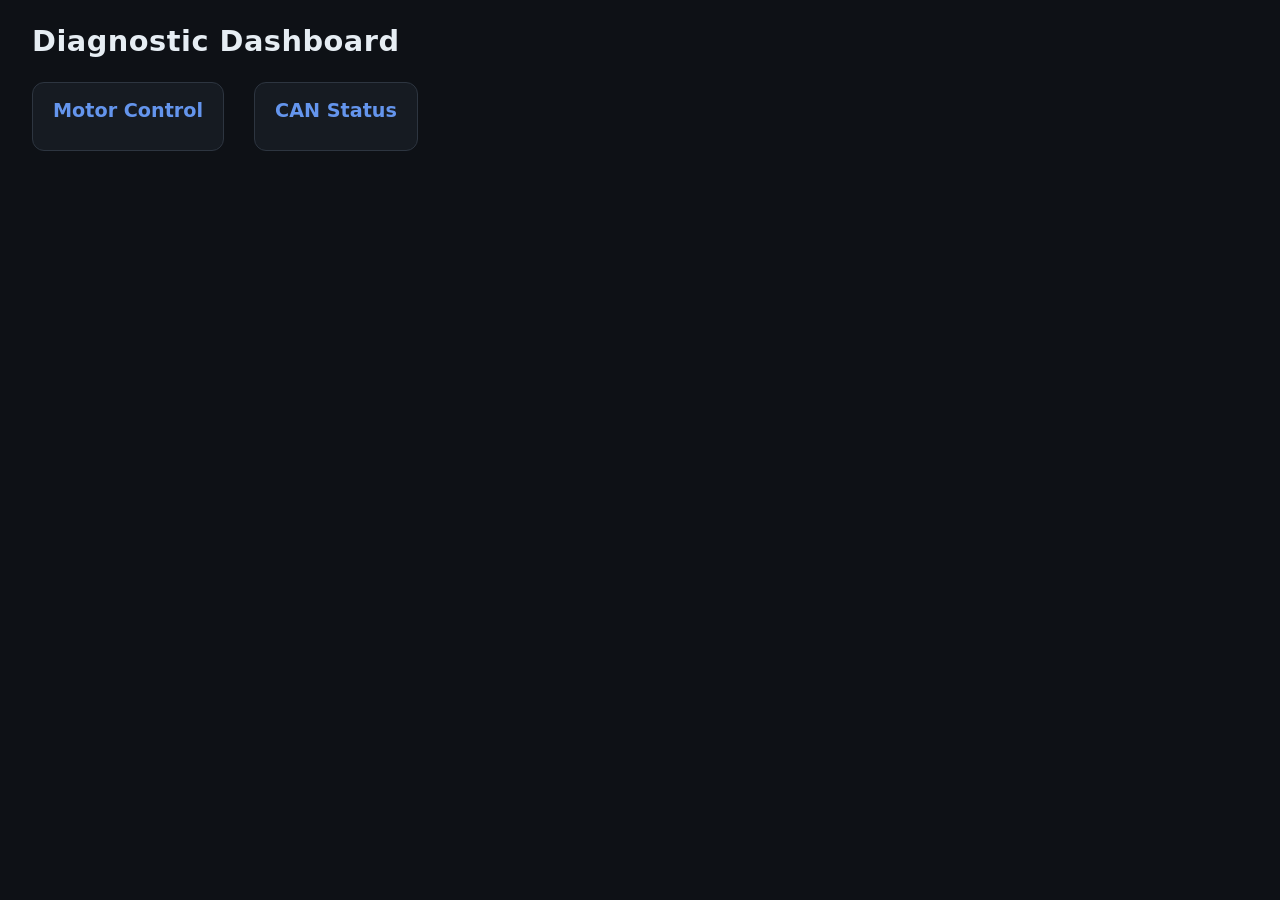
==== src/main/deploy/diagnosticboard/index.html @ 12369d09 "Frontend + Data reciving for Diagnostic Dashboard" ====
<!DOCTYPE html>
<html lang="en">
<head>
    <meta charset="UTF-8">
    <title>Diagnostic Dashboard</title>

    <style>
        :root{
            --bg: #0e1116;
            --panel: #161b22;
            --panel-2: #1f2630;
            --border: #2d3540;
            --text: #e6edf3;
            --muted: #8b949e;
            --accent: #6495ed;
            --good: #3fb950;
            --bad: #f85149;
        }
        *{ box-sizing: border-box; }
        body{
            background: var(--bg);
            color: var(--text);
            font-family: system-ui, "Segoe UI", Roboto, sans-serif;
            margin: 0;
            padding: 24px 32px;
        }
        h1{
            margin: 0 0 24px;
            font-size: 1.8rem;
            letter-spacing: 0.5px;
        }
        h2{
            margin: 0 0 12px;
            font-size: 1.2rem;
            color: var(--accent);
        }
        .motors, .faults{
            background: var(--panel);
            border: 1px solid var(--border);
            border-radius: 12px;
            padding: 16px 20px;
            width: fit-content;
            max-width: 100%;
            overflow-x: auto;
            margin-bottom: 24px;
        }
        table{
            border-collapse: separate;
            border-spacing: 0 6px;
        }
        th{
            text-align: left;
            font-size: 0.75rem;
            text-transform: uppercase;
            letter-spacing: 0.06em;
            color: var(--muted);
            padding: 4px 14px;
        }
        td{
            background: var(--panel-2);
            padding: 10px 14px;
        }
        td:first-child{ border-radius: 8px 0 0 8px; font-weight: 600; }
        td:last-child{ border-radius: 0 8px 8px 0; }

        input[type="button"]{
            background: var(--border);
            color: var(--text);
            border: 1px solid transparent;
            border-radius: 6px;
            padding: 6px 14px;
            min-width: 92px;
            cursor: pointer;
            font-weight: 600;
        }
        input[type="button"]:hover{ border-color: var(--accent); }
        input[value="Enabled"]{ background: var(--good); color: #04130a; }
        input[value="Disabled"]{ background: var(--bad); color: #1a0505; }

        .slider-cell{
            display: flex;
            align-items: center;
            gap: 12px;
        }
        input[type="range"]{
            width: 200px;
            accent-color: var(--accent);
            cursor: pointer;
        }
        .slider-value{
            min-width: 4.5ch;
            text-align: right;
            font-variant-numeric: tabular-nums;
            color: var(--accent);
            font-weight: 600;
        }
    </style>
</head>
<body>
    <h1>Diagnostic Dashboard</h1>
    <div style="display:flex; flex-direction: row;">
        <div class="motors" style="margin-right:30px;">
            <h2>Motor Control</h2>
            <table id="data-table">
            </table>
        </div>

        <div class="faults">
            <h2>CAN Status</h2>
            <table id="can-table">
            </table>
        </div>
    </div>
    <script type="module" src="./index.js"></script>
</body>
</html>
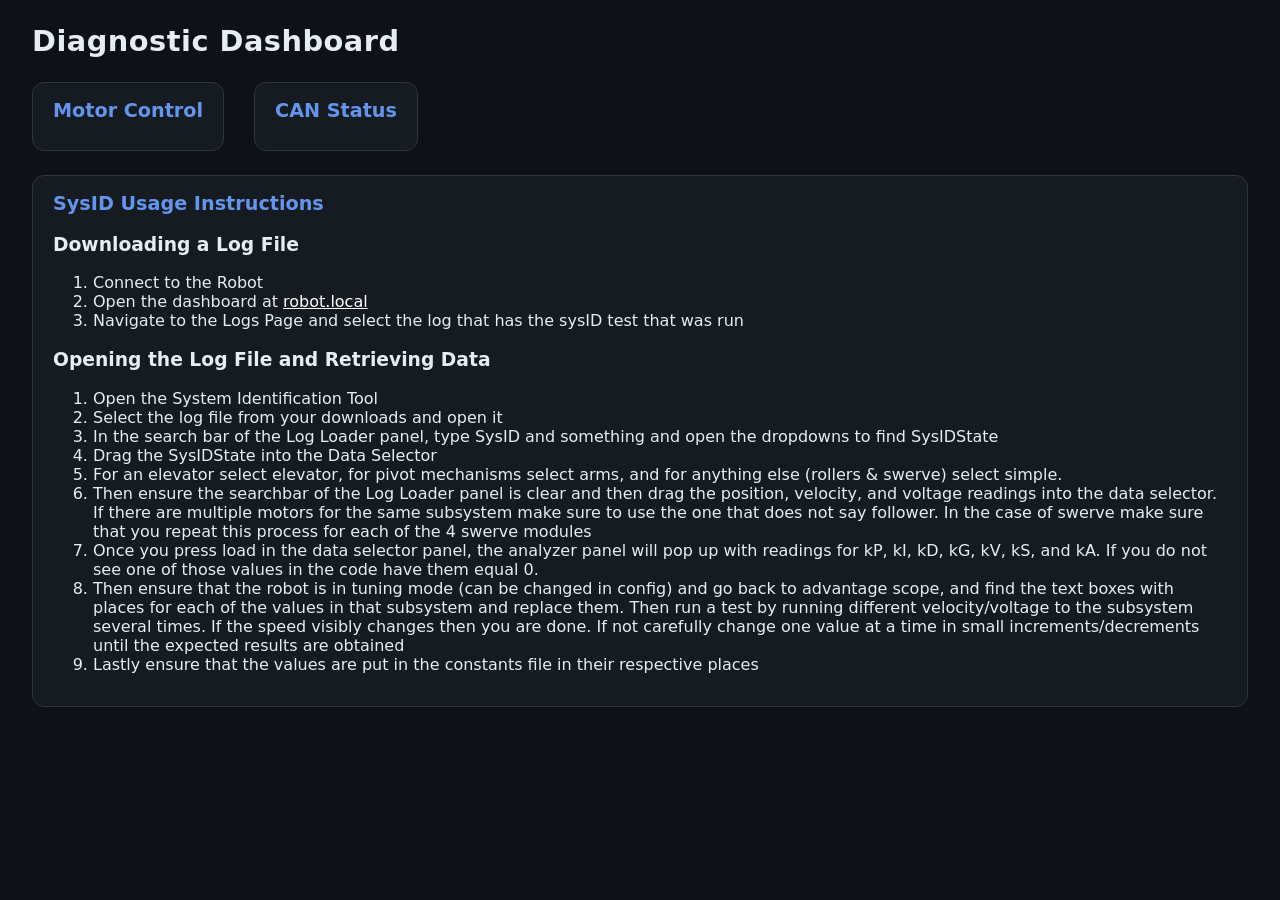
==== commit 3e4a057a: "SysID Setup Instructions added to Diagnostic Dashboard" ====
--- a/src/main/deploy/diagnosticboard/index.html
+++ b/src/main/deploy/diagnosticboard/index.html
@@ -34,7 +34,7 @@
             font-size: 1.2rem;
             color: var(--accent);
         }
-        .motors, .faults{
+        .motors, .faults, .info{
             background: var(--panel);
             border: 1px solid var(--border);
             border-radius: 12px;
@@ -111,6 +111,27 @@
             </table>
         </div>
     </div>
+    <div class="info">
+        <h2>SysID Usage Instructions</h2>
+        <h3>Downloading a Log File</h3>
+        <ol>
+            <li>Connect to the Robot</li>
+            <li>Open the dashboard at <a style="color:white; text-decoration: underline" href="http://robot.local">robot.local</a></li>
+            <li>Navigate to the Logs Page and select the log that has the sysID test that was run</li>
+        </ol>
+        <h3>Opening the Log File and Retrieving Data</h3>
+        <ol>
+            <li>Open the System Identification Tool</li>
+            <li>Select the log file from your downloads and open it</li>
+            <li>In the search bar of the Log Loader panel, type SysID and something and open the dropdowns to find SysIDState</li>
+            <li>Drag the SysIDState into the Data Selector</li>
+            <li>For an elevator select elevator, for pivot mechanisms select arms, and for anything else (rollers & swerve) select simple.</li>
+            <li>Then ensure the searchbar of the Log Loader panel is clear and then drag the position, velocity, and voltage readings into the data selector. If there are multiple motors for the same subsystem make sure to use the one that does not say follower. In the case of swerve make sure that you repeat this process for each of the 4 swerve modules</li>
+            <li>Once you press load in the data selector panel, the analyzer panel will pop up with readings for kP, kI, kD, kG, kV, kS, and kA. If you do not see one of those values in the code have them equal 0.</li>
+            <li>Then ensure that the robot is in tuning mode (can be changed in config) and go back to advantage scope, and find the text boxes with places for each of the values in that subsystem and replace them. Then run a test by running different velocity/voltage to the subsystem several times. If the speed visibly changes then you are done. If not carefully change one value at a time in small increments/decrements until the expected results are obtained</li>
+            <li>Lastly ensure that the values are put in the constants file in their respective places</li>
+        </ol>
+    </div>
     <script type="module" src="./index.js"></script>
 </body>
 </html>
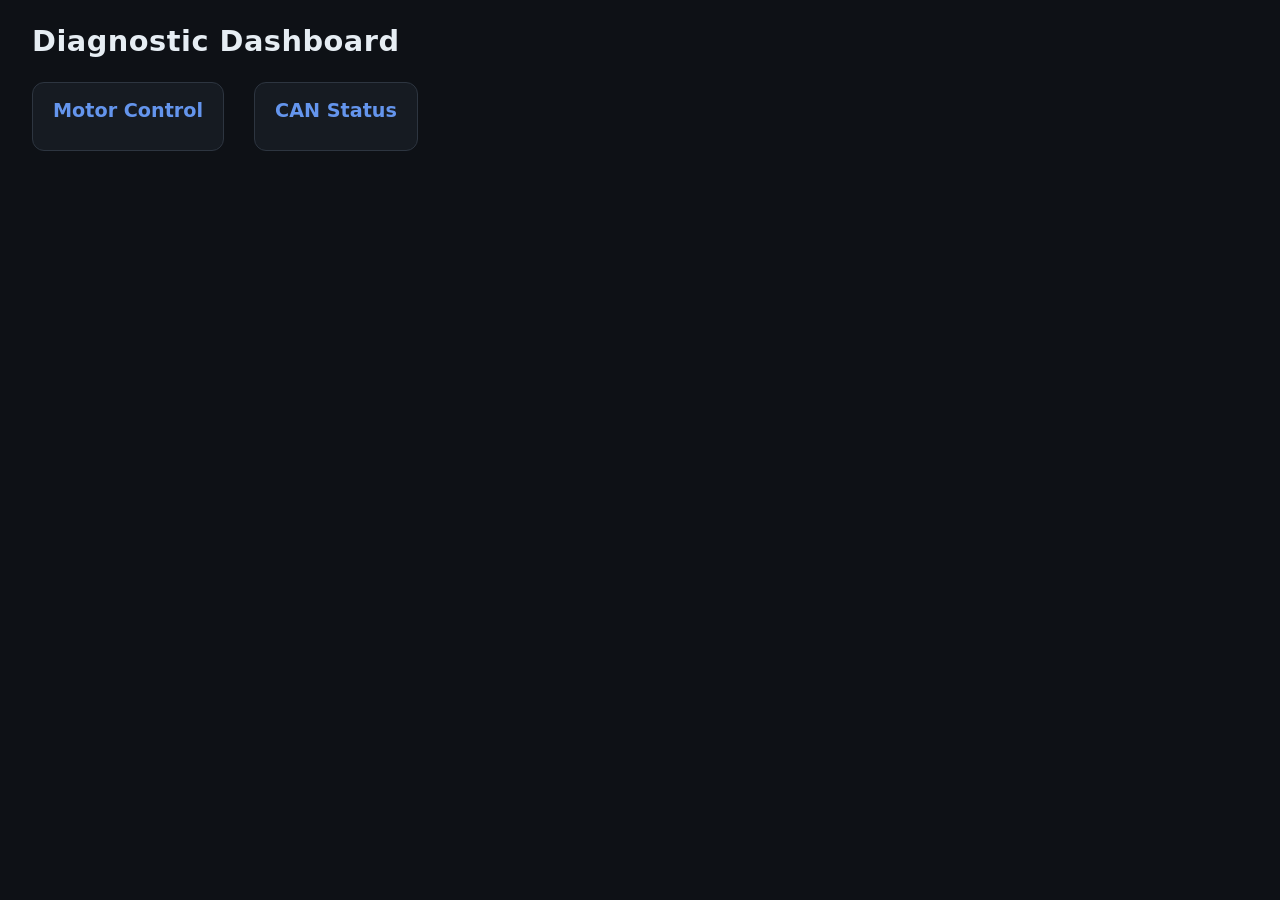
==== commit 0435cc35: "Merge 12369d0971425435c228bb7134755d643c4e9255 into 092451a67bf5c46003f44d3d7bedae00225e0664" ====
--- a/src/main/deploy/diagnosticboard/index.html
+++ b/src/main/deploy/diagnosticboard/index.html
@@ -34,7 +34,7 @@
             font-size: 1.2rem;
             color: var(--accent);
         }
-        .motors, .faults, .info{
+        .motors, .faults{
             background: var(--panel);
             border: 1px solid var(--border);
             border-radius: 12px;
@@ -111,27 +111,6 @@
             </table>
         </div>
     </div>
-    <div class="info">
-        <h2>SysID Usage Instructions</h2>
-        <h3>Downloading a Log File</h3>
-        <ol>
-            <li>Connect to the Robot</li>
-            <li>Open the dashboard at <a style="color:white; text-decoration: underline" href="http://robot.local">robot.local</a></li>
-            <li>Navigate to the Logs Page and select the log that has the sysID test that was run</li>
-        </ol>
-        <h3>Opening the Log File and Retrieving Data</h3>
-        <ol>
-            <li>Open the System Identification Tool</li>
-            <li>Select the log file from your downloads and open it</li>
-            <li>In the search bar of the Log Loader panel, type SysID and something and open the dropdowns to find SysIDState</li>
-            <li>Drag the SysIDState into the Data Selector</li>
-            <li>For an elevator select elevator, for pivot mechanisms select arms, and for anything else (rollers & swerve) select simple.</li>
-            <li>Then ensure the searchbar of the Log Loader panel is clear and then drag the position, velocity, and voltage readings into the data selector. If there are multiple motors for the same subsystem make sure to use the one that does not say follower. In the case of swerve make sure that you repeat this process for each of the 4 swerve modules</li>
-            <li>Once you press load in the data selector panel, the analyzer panel will pop up with readings for kP, kI, kD, kG, kV, kS, and kA. If you do not see one of those values in the code have them equal 0.</li>
-            <li>Then ensure that the robot is in tuning mode (can be changed in config) and go back to advantage scope, and find the text boxes with places for each of the values in that subsystem and replace them. Then run a test by running different velocity/voltage to the subsystem several times. If the speed visibly changes then you are done. If not carefully change one value at a time in small increments/decrements until the expected results are obtained</li>
-            <li>Lastly ensure that the values are put in the constants file in their respective places</li>
-        </ol>
-    </div>
     <script type="module" src="./index.js"></script>
 </body>
 </html>
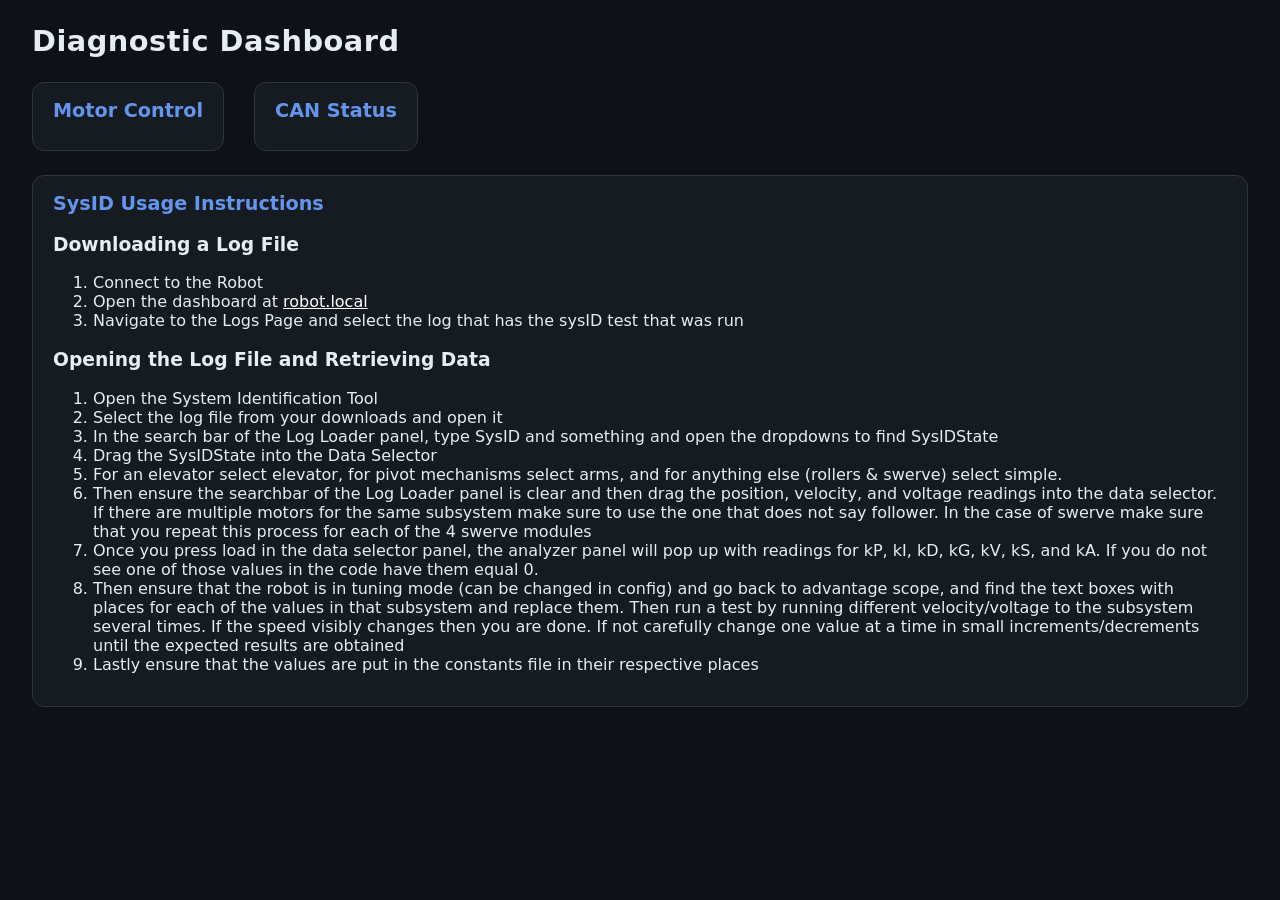
==== commit 2fed5442: "Merge e678d28f958d7ed93c200ec48a4086920687d0c7 into 83a215bab0a3e19c2f2c9496163adb5147cd80fd" ====
--- a/src/main/deploy/diagnosticboard/index.html
+++ b/src/main/deploy/diagnosticboard/index.html
@@ -34,7 +34,7 @@
             font-size: 1.2rem;
             color: var(--accent);
         }
-        .motors, .faults{
+        .motors, .faults, .info{
             background: var(--panel);
             border: 1px solid var(--border);
             border-radius: 12px;
@@ -111,6 +111,27 @@
             </table>
         </div>
     </div>
+    <div class="info">
+        <h2>SysID Usage Instructions</h2>
+        <h3>Downloading a Log File</h3>
+        <ol>
+            <li>Connect to the Robot</li>
+            <li>Open the dashboard at <a style="color:white; text-decoration: underline" href="http://robot.local">robot.local</a></li>
+            <li>Navigate to the Logs Page and select the log that has the sysID test that was run</li>
+        </ol>
+        <h3>Opening the Log File and Retrieving Data</h3>
+        <ol>
+            <li>Open the System Identification Tool</li>
+            <li>Select the log file from your downloads and open it</li>
+            <li>In the search bar of the Log Loader panel, type SysID and something and open the dropdowns to find SysIDState</li>
+            <li>Drag the SysIDState into the Data Selector</li>
+            <li>For an elevator select elevator, for pivot mechanisms select arms, and for anything else (rollers & swerve) select simple.</li>
+            <li>Then ensure the searchbar of the Log Loader panel is clear and then drag the position, velocity, and voltage readings into the data selector. If there are multiple motors for the same subsystem make sure to use the one that does not say follower. In the case of swerve make sure that you repeat this process for each of the 4 swerve modules</li>
+            <li>Once you press load in the data selector panel, the analyzer panel will pop up with readings for kP, kI, kD, kG, kV, kS, and kA. If you do not see one of those values in the code have them equal 0.</li>
+            <li>Then ensure that the robot is in tuning mode (can be changed in config) and go back to advantage scope, and find the text boxes with places for each of the values in that subsystem and replace them. Then run a test by running different velocity/voltage to the subsystem several times. If the speed visibly changes then you are done. If not carefully change one value at a time in small increments/decrements until the expected results are obtained</li>
+            <li>Lastly ensure that the values are put in the constants file in their respective places</li>
+        </ol>
+    </div>
     <script type="module" src="./index.js"></script>
 </body>
 </html>
